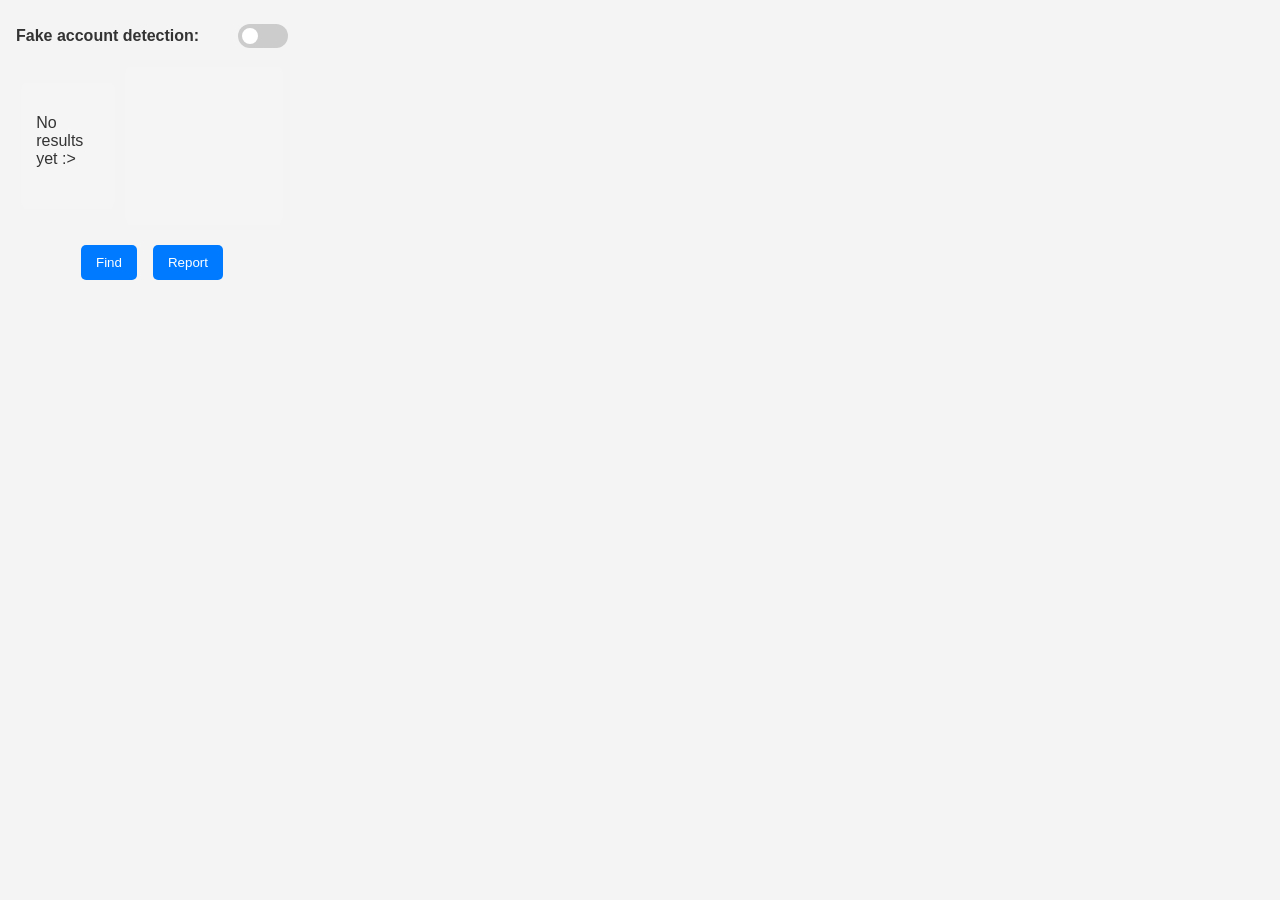
==== ChromeExtension/popup.html @ ded3e66c "Chrome Extension Final touch to the project a mini chrome extension to fetch the username in realtim" ====
<!DOCTYPE html>
<html lang="en">
<head>
  <meta charset="UTF-8">
  <meta name="viewport" content="width=device-width, initial-scale=1.0">
  <title>Anchor Tag Finder</title>
  <link rel="stylesheet" href="style.css">
</head>
<body>

  <div class="header">
    <h4>Fake account detection:</h4>
    
    <div class="theme-toggle">
      <label class="switch">
        <input type="checkbox" id="theme-toggle">
        <span class="slider"></span>
      </label>
      <span class="theme-label"></span>
    </div>
  </div>

  <div class="output">
    <div id="results1">
      <p>No results yet :></p>
    </div>

    <div id="results"></div>
  </div>

  <div id="profile-container">
    
  </div>


  <div class="btn">
    <button id="find-anchors">Find</button>
    <button id="find-anchors">Report</button>
  </div>

  <script src="popup.js"></script>
</body>
</html>
---- ChromeExtension/style.css ----
:root {
    --bg-color-light: #f4f4f4;
    --text-color-light: #333;
    --bg-color-dark: #14152a;
    --text-color-dark: #f0f0f0;
    --accent-color-light: #007bff;
    --accent-color-dark: #4a90e2;
  }
  
  body {
    font-family: Arial, sans-serif;
    margin: 0;
    padding: 1rem;
    transition: background-color 0.3s, color 0.3s;
    background-color: var(--bg-color-light);
    color: var(--text-color-light);
    width: 17rem;
    height: 17.5rem;
    border: 0 solid var(--text-color-light);
    border-radius: 5%;
  }
  
  body.dark-mode{
    background-color: var(--bg-color-dark);
    color: var(--text-color-dark);
  }
  
  .theme-toggle {
    display: flex;
    align-items: center;
    justify-content: flex-end;
  }

  .switch {
    position: relative;
    display: inline-block;
    width: 50px;
    height: 24px;
  }
  
  .switch input {
    opacity: 0;
    width: 0;
    height: 0;
  }
  
  .slider {
    position: absolute;
    cursor: pointer;
    top: 0;
    left: 0;
    right: 0;
    bottom: 0;
    background-color: #ccc;
    transition: .4s;
    border-radius: 34px;
  }
  
  .slider:before {
    position: absolute;
    content: "";
    height: 16px;
    width: 16px;
    left: 4px;
    bottom: 4px;
    background-color: white;
    transition: .4s;
    border-radius: 50%;
  }
  
  input:checked + .slider {
    background-color: var(--accent-color-dark);
  }
  
  input:checked + .slider:before {
    transform: translateX(26px);
  }
  
  /* Results Styling */
  #results, #results1  {
    background-color: rgba(255,255,255,0.1);
    border-radius: 8px;
    padding: 15px;
    margin-bottom: 20px;
  }

  #results2{
    border-radius: 8px;
    padding: 15px;
    margin-bottom: 20px;
  }
  
  body.dark-mode #results,
  body.dark-mode #results1 {
    background-color: rgba(0,0,0,0.3);
  }
  
  button {
    background-color: var(--accent-color-light);
    color: white;
    border: none;
    padding: 10px 15px;
    border-radius: 5px;
    cursor: pointer;
    transition: background-color 0.3s;
  }
  
  body.dark-mode button {
    background-color: var(--accent-color-dark);
  }
  
  button:hover {
    opacity: 0.9;
  }
  
  strong {
    color: var(--accent-color-light);
  }
  
  body.dark-mode strong {
    color: var(--accent-color-dark);
  }


  .header{
    display: flex;
    flex-direction: row;
    justify-content: space-between;
    gap: 1rem;
    margin-top: -10px;
  }

  #results1{
    max-width: 4rem;
    height: 6rem;
    
  }

  #results, #results2{
    min-width: 8rem;
    max-width: 8rem;
    min-height: 8rem;
  }

  .output{
    display: flex;
    flex-direction: row;
    gap: .6rem;
    justify-content: center;
    align-items: center;
  }

  .btn{
    display: flex;
    gap: 1rem;
    justify-content: center;
    align-items: center;
    margin-bottom: 10px;
    /* margin-top: -1.5rem; */
  }



  #results_username{
    display: flex;
    flex-direction: column;
  }


.not{
  display: none;
}







/* final */


.final_output {
  font-family: 'Arial', sans-serif;
  max-width:80%;
  background-color: #14152a;
  border-radius: 12px;
  box-shadow: 0 4px 6px rgba(0, 0, 0, 0.1);
  font-size: small;
  text-align: left;

}

.final_output h3 {
  color: #b6b6b6;
  font-weight: 600;
  padding-bottom: 1rem;
}

.final_output ol {
  list-style-type: none;
  padding: 0;
}

.final_output ol li {
  display: flex;
  justify-content: space-between;
  align-items: center;
  padding: 10px 15px;
  margin-bottom: 8px;
  background-color: #ffffff;
  border-radius: 8px;
  box-shadow: 0 2px 4px rgba(0, 0, 0, 0.05);
  transition: background-color 0.3s ease;
}

.final_output ol li:hover {
  background-color: #f0f0f0;
}

/* Span styles for percentages */
.final_output span {
  font-weight: bold;
  color: #555;
  background-color: #011f38;
  padding: 5px 10px;
  border-radius: 15px;
  min-width: 80px;
  text-align: center;
  display: inline-block;
}

.final_output .propaganda { color: #ff4557; }
.final_output .Extremist { color: #fd7e14; }
.final_output .Spam { color: #a6aeb6; }
.final_output .hate { color: #d63384; }
.final_output .Impersonate { color: #52bcfd; }
.final_output .Incomplete { color: #15b237; }

/* Strong label styles */
.final_output strong {
  display: block;
  margin: 15px 0 10px;
  color: #495057;
  font-size: 16px;
  border-left: 4px solid #4a4a4a;
  padding-left: 10px;
}

.final_output .risk {
  font-size: 1.2em;
  color: #fc0e0e;
  /* background-color: #0c1621; */
  padding: 8px 15px;
  border-radius: 20px;
  display: inline-block;
  margin-top: 10px;
}



.final_output {
  width: 100%;
  max-width: 700px;
  margin: 20px auto;
  border-collapse: collapse;
  font-family: 'Segoe UI', Tahoma, Geneva, Verdana, sans-serif;
}

.final_output table {
  width: auto;
  border: 1px solid #e0e0e0;
  border-radius: 4px;
  overflow: hidden;
}

.final_output table tr {
  border-bottom: 1px solid #f0f0f0;
}

.final_output table tr:last-child {
  border-bottom: none;
}

.final_output table td {
  padding: 12px 15px;
  font-size: 14px;
}

.final_output table tr td:first-child {
  font-weight: 600;
  width: 50%;
}

.final_output table tr td:last-child {
  text-align: left;
  font-family: monospace;
}

.final_output .risk {
  font-weight: bold;
  font-size: 16px;
}

/* Responsive adjustments */
@media (max-width: 600px) {
  .final_output {
      margin: 10px;
  }

  .final_output table td {
      padding: 8px 10px;
      font-size: 12px;
  }
}

/* mode output end */
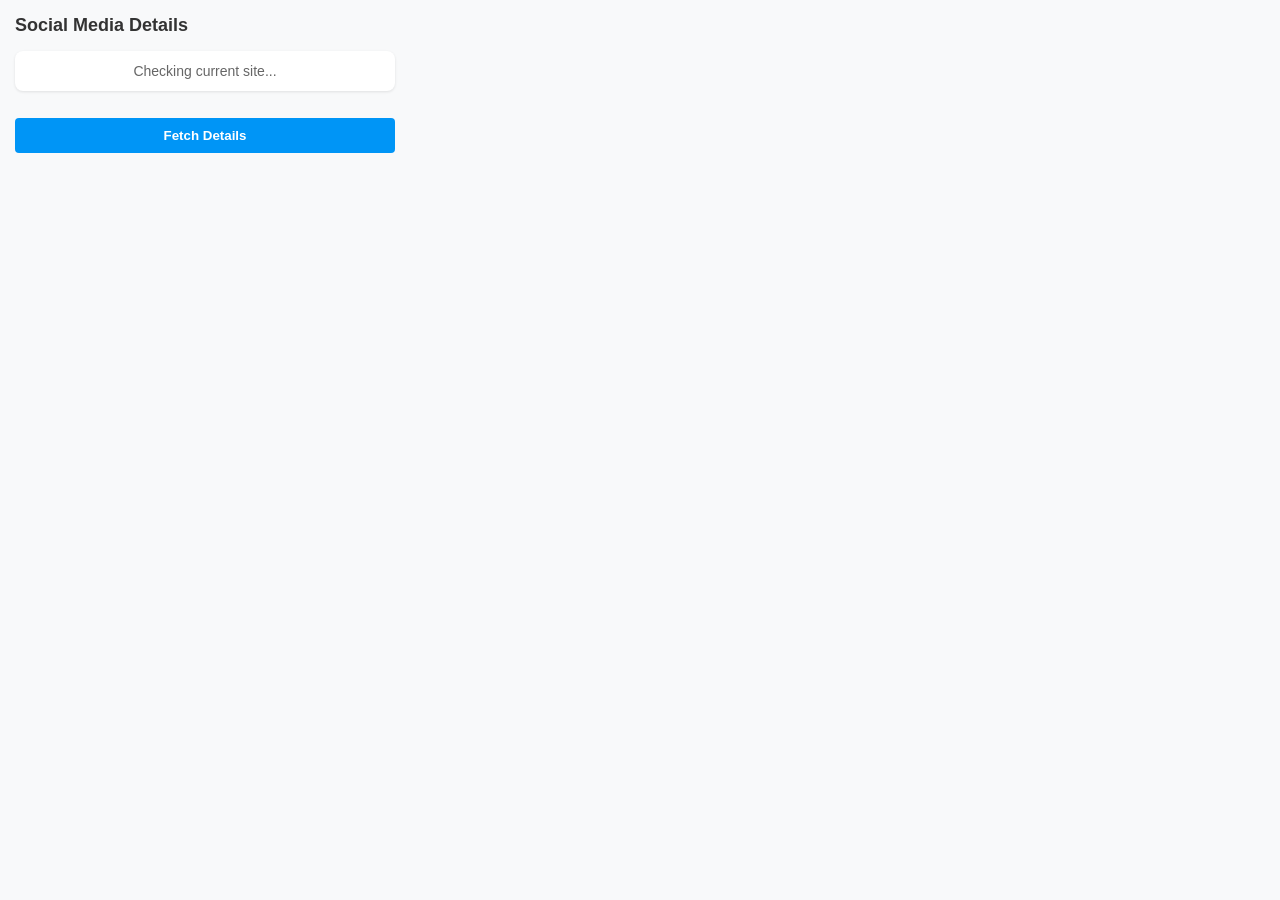
==== commit dd595561: "#updated chrome extension : fetches data successfully" ====
--- a/ChromeExtension/popup.html
+++ b/ChromeExtension/popup.html
@@ -1,43 +1,23 @@
 <!DOCTYPE html>
-<html lang="en">
+<html>
 <head>
-  <meta charset="UTF-8">
-  <meta name="viewport" content="width=device-width, initial-scale=1.0">
-  <title>Anchor Tag Finder</title>
-  <link rel="stylesheet" href="style.css">
+  <title>Social Media Details</title>
+ <link rel="stylesheet" href="style.css">
 </head>
 <body>
-
-  <div class="header">
-    <h4>Fake account detection:</h4>
-    
-    <div class="theme-toggle">
-      <label class="switch">
-        <input type="checkbox" id="theme-toggle">
-        <span class="slider"></span>
-      </label>
-      <span class="theme-label"></span>
+  <h1>Social Media Details</h1>
+  
+  <div class="platform-info" id="current-site">
+    <div style="text-align: center; color: #666;">
+      Checking current site...
     </div>
   </div>
-
-  <div class="output">
-    <div id="results1">
-      <p>No results yet :></p>
-    </div>
-
-    <div id="results"></div>
-  </div>
-
-  <div id="profile-container">
-    
-  </div>
-
-
-  <div class="btn">
-    <button id="find-anchors">Find</button>
-    <button id="find-anchors">Report</button>
-  </div>
+  
+  <button id="fetch-button">Fetch Details</button>
+  
+  <div id="status"></div>
+  <div id="results"></div>
 
   <script src="popup.js"></script>
 </body>
-</html>
+</html>
--- a/ChromeExtension/style.css
+++ b/ChromeExtension/style.css
@@ -1,180 +1,67 @@
-:root {
-    --bg-color-light: #f4f4f4;
-    --text-color-light: #333;
-    --bg-color-dark: #14152a;
-    --text-color-dark: #f0f0f0;
-    --accent-color-light: #007bff;
-    --accent-color-dark: #4a90e2;
-  }
-  
-  body {
-    font-family: Arial, sans-serif;
-    margin: 0;
-    padding: 1rem;
-    transition: background-color 0.3s, color 0.3s;
-    background-color: var(--bg-color-light);
-    color: var(--text-color-light);
-    width: 17rem;
-    height: 17.5rem;
-    border: 0 solid var(--text-color-light);
-    border-radius: 5%;
-  }
-  
-  body.dark-mode{
-    background-color: var(--bg-color-dark);
-    color: var(--text-color-dark);
-  }
-  
-  .theme-toggle {
-    display: flex;
-    align-items: center;
-    justify-content: flex-end;
-  }
-
-  .switch {
-    position: relative;
-    display: inline-block;
-    width: 50px;
-    height: 24px;
-  }
-  
-  .switch input {
-    opacity: 0;
-    width: 0;
-    height: 0;
-  }
-  
-  .slider {
-    position: absolute;
-    cursor: pointer;
-    top: 0;
-    left: 0;
-    right: 0;
-    bottom: 0;
-    background-color: #ccc;
-    transition: .4s;
-    border-radius: 34px;
-  }
-  
-  .slider:before {
-    position: absolute;
-    content: "";
-    height: 16px;
-    width: 16px;
-    left: 4px;
-    bottom: 4px;
-    background-color: white;
-    transition: .4s;
-    border-radius: 50%;
-  }
-  
-  input:checked + .slider {
-    background-color: var(--accent-color-dark);
-  }
-  
-  input:checked + .slider:before {
-    transform: translateX(26px);
-  }
-  
-  /* Results Styling */
-  #results, #results1  {
-    background-color: rgba(255,255,255,0.1);
-    border-radius: 8px;
-    padding: 15px;
-    margin-bottom: 20px;
-  }
-
-  #results2{
-    border-radius: 8px;
-    padding: 15px;
-    margin-bottom: 20px;
-  }
-  
-  body.dark-mode #results,
-  body.dark-mode #results1 {
-    background-color: rgba(0,0,0,0.3);
-  }
-  
-  button {
-    background-color: var(--accent-color-light);
-    color: white;
-    border: none;
-    padding: 10px 15px;
-    border-radius: 5px;
-    cursor: pointer;
-    transition: background-color 0.3s;
-  }
-  
-  body.dark-mode button {
-    background-color: var(--accent-color-dark);
-  }
-  
-  button:hover {
-    opacity: 0.9;
-  }
-  
-  strong {
-    color: var(--accent-color-light);
-  }
-  
-  body.dark-mode strong {
-    color: var(--accent-color-dark);
-  }
-
-
-  .header{
-    display: flex;
-    flex-direction: row;
-    justify-content: space-between;
-    gap: 1rem;
-    margin-top: -10px;
-  }
-
-  #results1{
-    max-width: 4rem;
-    height: 6rem;
-    
-  }
-
-  #results, #results2{
-    min-width: 8rem;
-    max-width: 8rem;
-    min-height: 8rem;
-  }
-
-  .output{
-    display: flex;
-    flex-direction: row;
-    gap: .6rem;
-    justify-content: center;
-    align-items: center;
-  }
-
-  .btn{
-    display: flex;
-    gap: 1rem;
-    justify-content: center;
-    align-items: center;
-    margin-bottom: 10px;
-    /* margin-top: -1.5rem; */
-  }
-
-
-
-  #results_username{
-    display: flex;
-    flex-direction: column;
-  }
-
-
-.not{
+body {
+  font-family: -apple-system, BlinkMacSystemFont, "Segoe UI", Roboto, Helvetica, Arial, sans-serif;
+  width: 380px;
+  padding: 15px;
+  margin: 0;
+  background-color: #f8f9fa;
+  color: #333;
+}
+h1 {
+  font-size: 18px;
+  color: #333;
+  margin-top: 0;
+  margin-bottom: 15px;
+}
+button {
+  background-color: #0095f6;
+  color: white;
+  border: none;
+  border-radius: 4px;
+  padding: 10px 16px;
+  margin-top: 12px;
+  margin-bottom: 15px;
+  cursor: pointer;
+  font-weight: bold;
+  width: 100%;
+  transition: background-color 0.2s;
+}
+button:hover {
+  background-color: #0077c2;
+}
+button:disabled {
+  background-color: #cccccc;
+  cursor: not-allowed;
+}
+#status {
+  margin-top: 15px;
+  padding: 10px;
+  border-radius: 4px;
+  background-color: #fff;
   display: none;
-}
-
-
-
-
-
+  box-shadow: 0 1px 3px rgba(0,0,0,0.1);
+}
+#results {
+  margin-top: 15px;
+  max-height: 500px;
+  overflow-y: auto;
+}
+.platform-info {
+  margin-bottom: 15px;
+  font-size: 14px;
+  padding: 12px;
+  background-color: #fff;
+  border-radius: 8px;
+  box-shadow: 0 1px 3px rgba(0,0,0,0.1);
+}
+.username {
+  font-weight: bold;
+  color: #0095f6;
+}
+.info-label {
+  color: #555;
+  margin-right: 5px;
+  font-weight: 500;
+}
 
 
 /* final */
@@ -315,4 +202,3 @@
 }
 
 /* mode output end */
-
